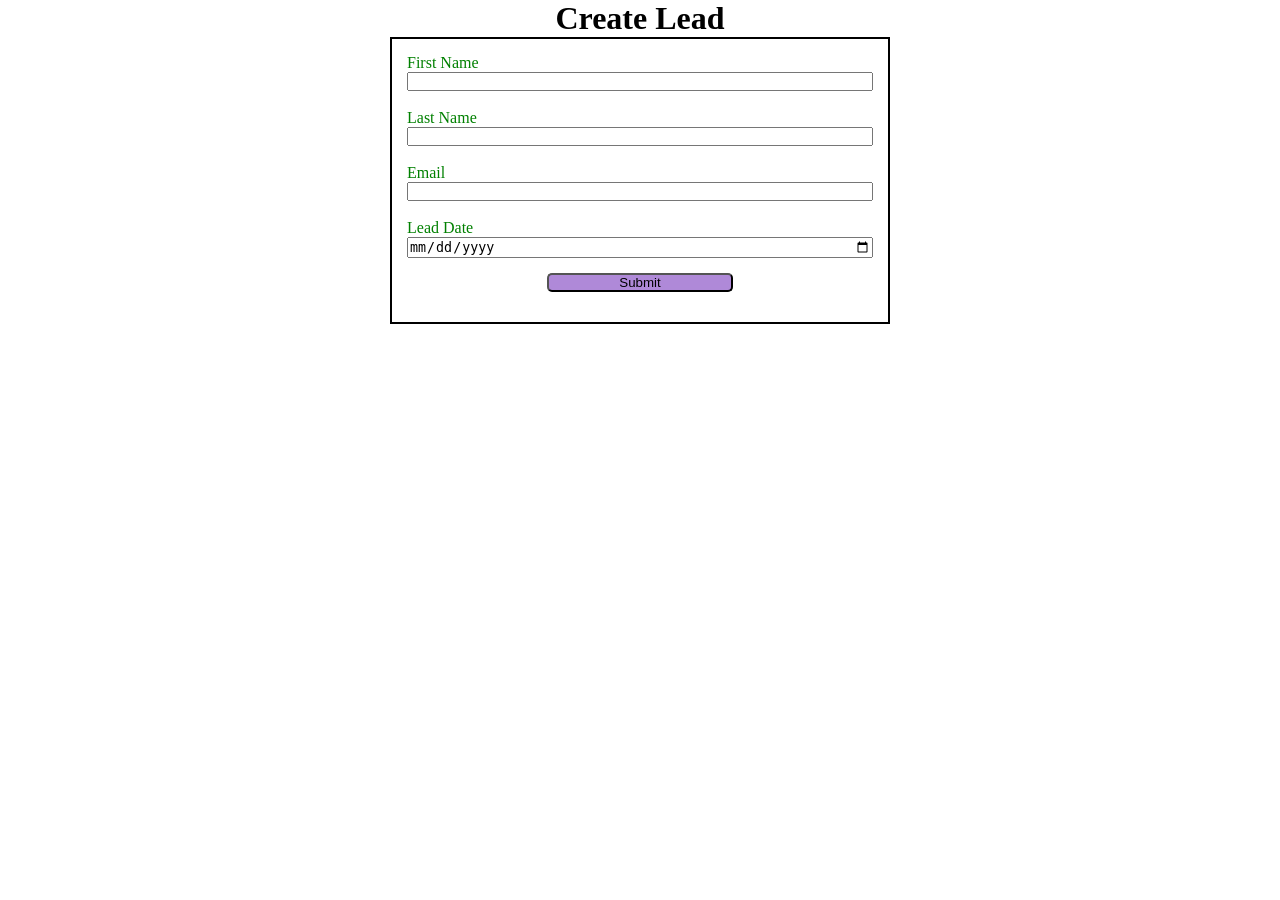
==== HTML/Web to lead/index.html @ f3c28e3d "first commit" ====
<!DOCTYPE html>
<html lang="en">
<head>
    <meta charset="UTF-8">
    <meta name="viewport" content="width=device-width, initial-scale=1.0">
    <title>Web To Lead Form</title>
    <link rel = "stylesheet" href="style.css"/>
    <script src = "script.js"></script>
</head>
<body>
<h1>Create Lead</h1>
<form action="https://webto.salesforce.com/servlet/servlet.WebToLead?encoding=UTF-8&orgId=00DgK0000029EaU" method="POST" onsubmit ="beforesubmit()">

<input type=hidden name="oid" value="00DgK0000029EaU">
<input type=hidden name="retURL" value="">
<input type=hidden name="Lead_Date__c" class="outputdate">

<label for="first_name">First Name</label><input required = "true" id="first_name" maxlength="40" name="first_name" size="20" type="text" /><br>

<label for="last_name">Last Name</label><input required = "true" id="last_name" maxlength="80" name="last_name" size="20" type="text" /><br>

<label for="email">Email</label><input required = "true" id="email" maxlength="80" name="email" size="20" type="text" /><br>

<!-- Lead Date:<span class="dateInput dateOnlyInput"><input  id="00NgK00002cfVSL" name="00NgK00002cfVSL" size="12" type="text" /></span><br> -->

<label for="email">Lead Date</label>
<input required = "true" type = "date" class ="inputdate"/>
<input type="submit" name="submit" class="submit">

</form>

</body>
</html>
---- HTML/Web to lead/style.css ----
*{
    margin : 0;
    padding : 0;
    box-sizing : border-box;
}
h1{
    text-align : center;
}
label,input{
    display : block;
}
label{
    color:green;
}
input{
    width:100%;
}
.submit{
    margin : 15px auto;
    width : 40%;
    background-color: rgb(175, 137, 216);
    border-radius : 5px;
}
form{
    min-width : 300px;
    max-width : 500px;
    margin : auto;
    border : 2px solid black;
    padding : 15px;
}
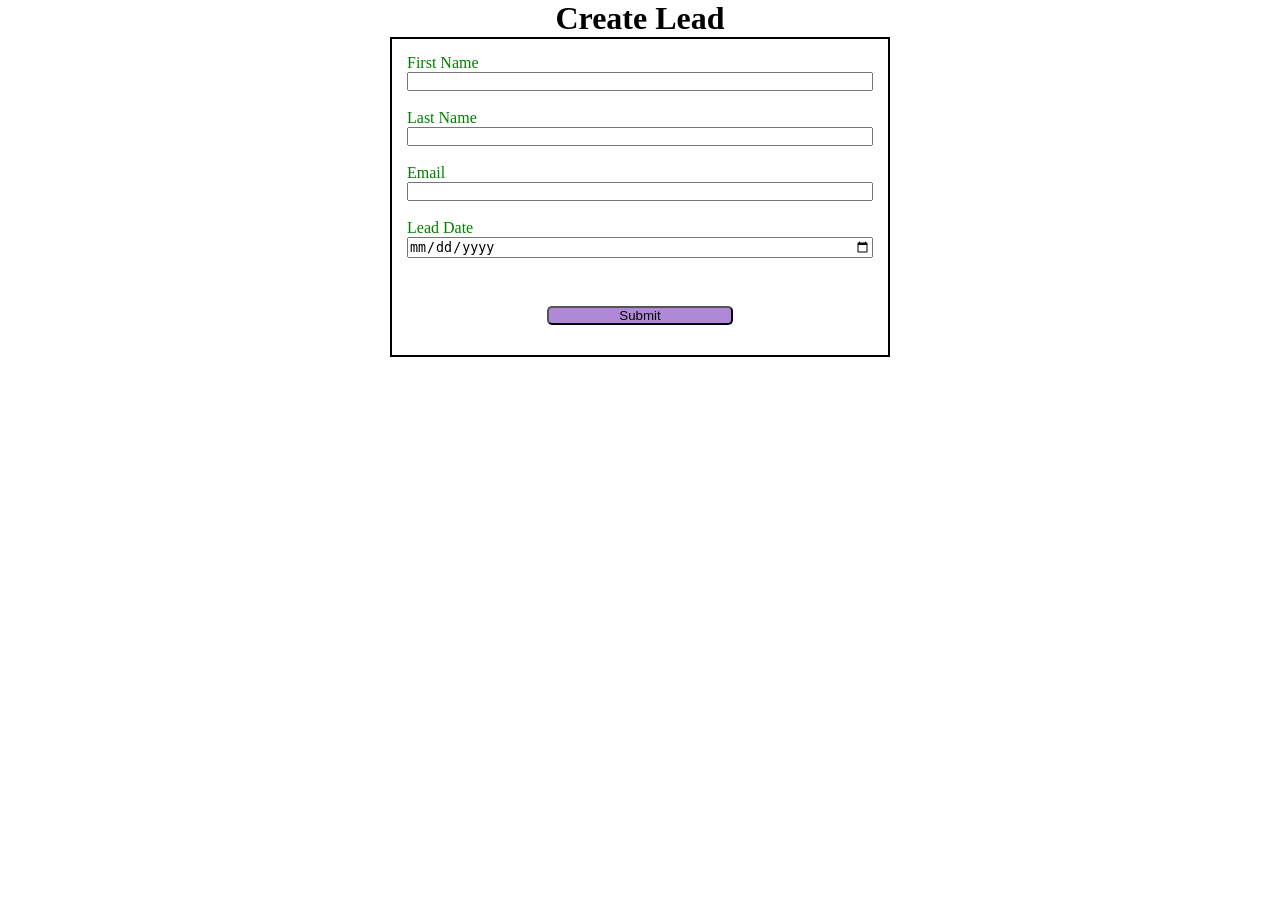
==== commit b3907094: "Recaptcha changes" ====
--- a/HTML/Web to lead/index.html
+++ b/HTML/Web to lead/index.html
@@ -6,14 +6,16 @@
     <title>Web To Lead Form</title>
     <link rel = "stylesheet" href="style.css"/>
     <script src = "script.js"></script>
+    <script src="https://www.google.com/recaptcha/api.js"></script>
 </head>
 <body>
 <h1>Create Lead</h1>
 <form action="https://webto.salesforce.com/servlet/servlet.WebToLead?encoding=UTF-8&orgId=00DgK0000029EaU" method="POST" onsubmit ="beforesubmit()">
 
 <input type=hidden name="oid" value="00DgK0000029EaU">
-<input type=hidden name="retURL" value="">
+<input type=hidden name="retURL" value="https://bluegen-dev.github.io/LWC-BootCamp/HTML/Web%20to%20lead/thanks.html">
 <input type=hidden name="Lead_Date__c" class="outputdate">
+<input type=hidden name='captcha_settings' value='{"keyname":"GoogleRecaptcha","fallback":"true","orgId":"00DgK0000029EaU","ts":""}'>
 
 <label for="first_name">First Name</label><input required = "true" id="first_name" maxlength="40" name="first_name" size="20" type="text" /><br>
 
@@ -25,6 +27,7 @@
 
 <label for="email">Lead Date</label>
 <input required = "true" type = "date" class ="inputdate"/>
+<div class="g-recaptcha" data-sitekey="6LfNwhgsAAAAAC2VMGTg4XDj15BuZfppaPSDe3mN"></div><br>
 <input type="submit" name="submit" class="submit">
 
 </form>
--- a/HTML/Web to lead/style.css
+++ b/HTML/Web to lead/style.css
@@ -27,4 +27,9 @@
     margin : auto;
     border : 2px solid black;
     padding : 15px;
+}
+.g-recaptcha{
+    margin-top :15px;
+    display :flex;
+    justify-content :center;
 }
